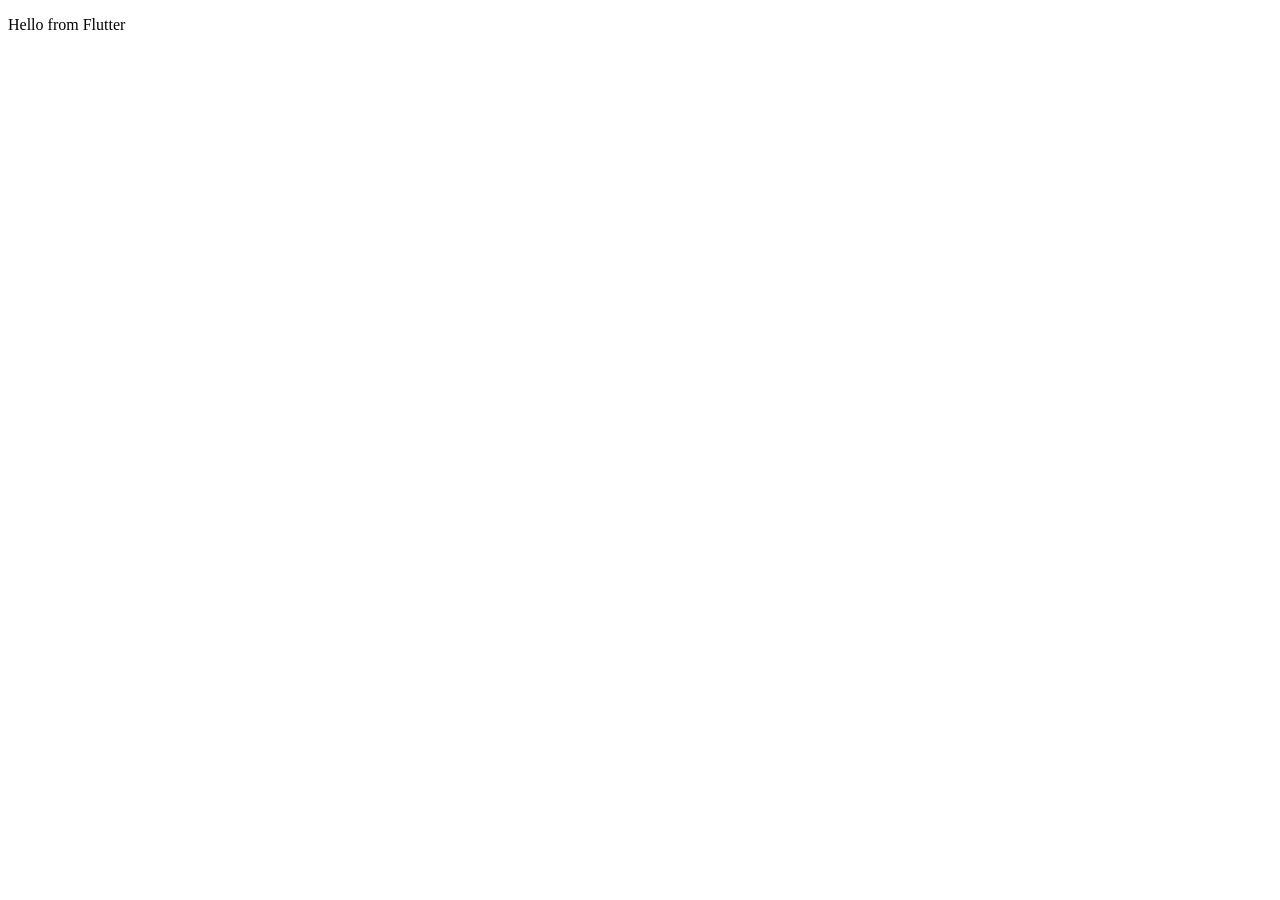
==== assets/test.html @ c61efbc4 "working version" ====
<!DOCTYPE html><html lang="en">
    <head><meta charset="utf-8">
        <meta name="viewport" content="width=device-width,initial-scale=1,shrink-to-fit=no">

    

    <script type="text/javascript">
        function add(num1, num2) {
            var result = num1 + num2;
            document.getElementById("result").innerHTML
                = num1 + " + " + num2 + " = " + result;
        }
    </script>
</head>

<body>
    <p>Hello from Flutter</p>
    <p id="result"></p>
</body>

</html>
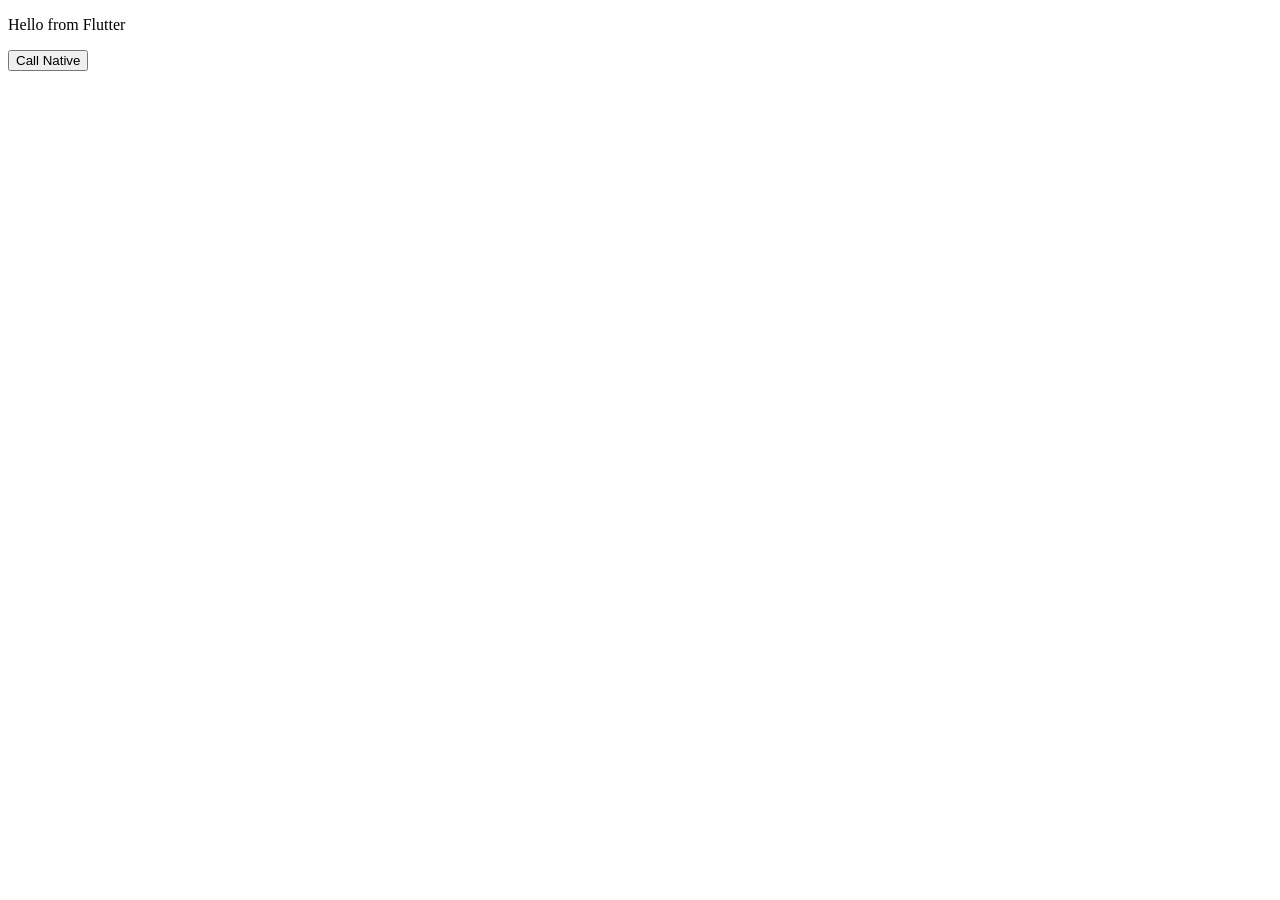
==== commit d3136e42: "js bridge two way communication" ====
--- a/assets/test.html
+++ b/assets/test.html
@@ -1,10 +1,58 @@
 <!DOCTYPE html><html lang="en">
     <head><meta charset="utf-8">
+
         <meta name="viewport" content="width=device-width,initial-scale=1,shrink-to-fit=no">
 
     
 
     <script type="text/javascript">
+    var mobilePromises = {};
+
+    function resolvePromise(promiseId, data, error) {
+  if (error) {
+    mobilePromises[promiseId].reject(data);
+  } else {
+    mobilePromises[promiseId].resolve(data);
+  }
+  // remove referenfe to stored promise
+  delete mobilePromises[promiseId];
+}
+
+function callNative() {
+    postNative().then(data => {
+        document.getElementById("result").innerHTML = data;
+        
+     });
+}
+function postNative() {
+        //colorChanged.postMessage("red");
+
+        const promise = new Promise((resolve, reject) => {
+    // we generate a unique id to reference the promise later
+    // from native function
+    const promiseId = generateUUID();
+    // save reference to promise in the global variable
+    mobilePromises[promiseId] = { resolve, reject };
+    try {
+      // call native function
+      colorChanged.postMessage(promiseId);
+    } catch (e) {
+      console.debug(e);
+    }
+  });
+  return promise;
+    }
+
+    function generateUUID() {
+  /* eslint-disable no-bitwise */
+  let d = new Date().getTime();
+  const uuid = 'xxxxxxxx-xxxx-4xxx-yxxx-xxxxxxxxxxxx'.replace(/[xy]/g, c => {
+    const r = (d + Math.random() * 16) % 16 | 0;
+    d = Math.floor(d / 16);
+    return (c === 'x' ? r : (r & 0x3) | 0x8).toString(16);
+  });
+  return uuid;
+}
         function add(num1, num2) {
             var result = num1 + num2;
             document.getElementById("result").innerHTML
@@ -16,6 +64,7 @@
 <body>
     <p>Hello from Flutter</p>
     <p id="result"></p>
+    <button onclick="callNative();">Call Native</button>
 </body>
 
 </html>
